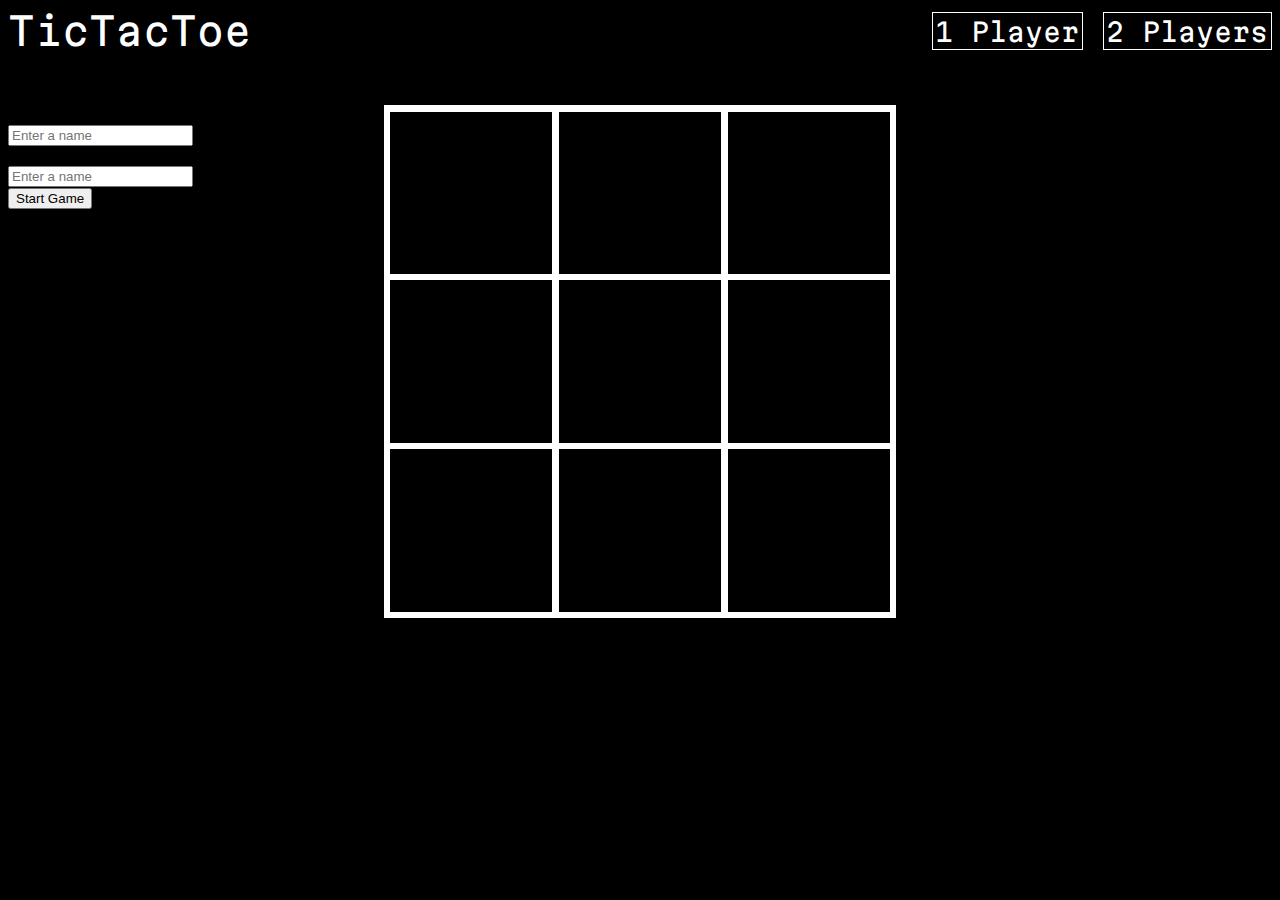
==== index.html @ e2fbd31f "Restructure and add a little bit of class" ====
<!DOCTYPE html>
<html lang="en">
<head>
    <meta charset="UTF-8">
    <meta name="viewport" content="width=device-width, initial-scale=1.0">
    <script src="game.js" defer></script>
    <link rel="stylesheet" href="style.css">
    <link rel="preconnect" href="https://fonts.googleapis.com">
    <link rel="preconnect" href="https://fonts.gstatic.com" crossorigin>
    <link href="https://fonts.googleapis.com/css2?family=Martian+Mono:wght@300&family=Prompt:ital,wght@0,100;0,200;0,300;0,400;0,500;0,600;0,700;1,100;1,200;1,300;1,400;1,500;1,600;1,700&family=Roboto:ital,wght@0,100;0,300;0,400;0,500;0,700;0,900;1,100;1,300;1,400;1,500&family=Rubik+Iso&family=Ubuntu:wght@300;400;500;700&display=swap" rel="stylesheet">
    <title>TicTacToe</title>
</head>
<body>
    <div class="header">
        <div>TicTacToe</div>
        <div class="game-mode">
            <div>1 Player</div>
            <div>2 Players</div>
        </div>
    </div>
    <div class="board">
        <div class="field" id="1"></div>
        <div class="field" id="2"></div>
        <div class="field" id="3"></div>
        <div class="field" id="4"></div>
        <div class="field" id="5"></div>
        <div class="field" id="6"></div>
        <div class="field" id="7"></div>
        <div class="field" id="8"></div>
        <div class="field" id="9"></div>
    </div>
    <div class="player-section">
        <form action="">
            <div>
                <label for="player1">Player 1:</label>
                <input type="text" name="player1" id="player1" class="player" required placeholder="Enter a name">                
            </div>
            <div>
                <label for="player2">Player 2:</label>
                <input type="text" name="player2" id="player2" class="player" required placeholder="Enter a name">    
            </div>
            <button class="start-button">Start Game</button>
        </form>
    </div>
</body>
</html>
---- style.css ----
:root{
    font-family: "Martian Mono", sans-serif;

}

body{
    background-color: black;
    display: grid;
    grid-template-columns: 1fr 2fr 1fr;
    gap: 4vw;
}

.header{
    color: white;

    grid-area: 1/1/2/4;

    display: flex;
    justify-content: space-between;
    align-items: center;
    font-size: 3vw;
}

.game-mode{
    display: flex;
    justify-content: space-around;

    gap: 20px;
    font-size: 2vw;
}

.game-mode>div{
    border: 1px solid white;
    padding: 0.2vw;
}

.board{
    background-color: white;

    display: grid;
    grid-template-columns: 1fr 1fr 1fr;
    grid-template-rows: 1fr 1fr 1fr;
    gap: 0.5vw;
    grid-area: 2/2;

    padding: 0.5vw;
    width: 500px;
    height: 500px;

    justify-self: center;
}

.field{
    color: white;
    background-color: black;

    display: flex;
    justify-content: center;
    align-items: center;

    font-size: 5vw;
    height: 100%;
}
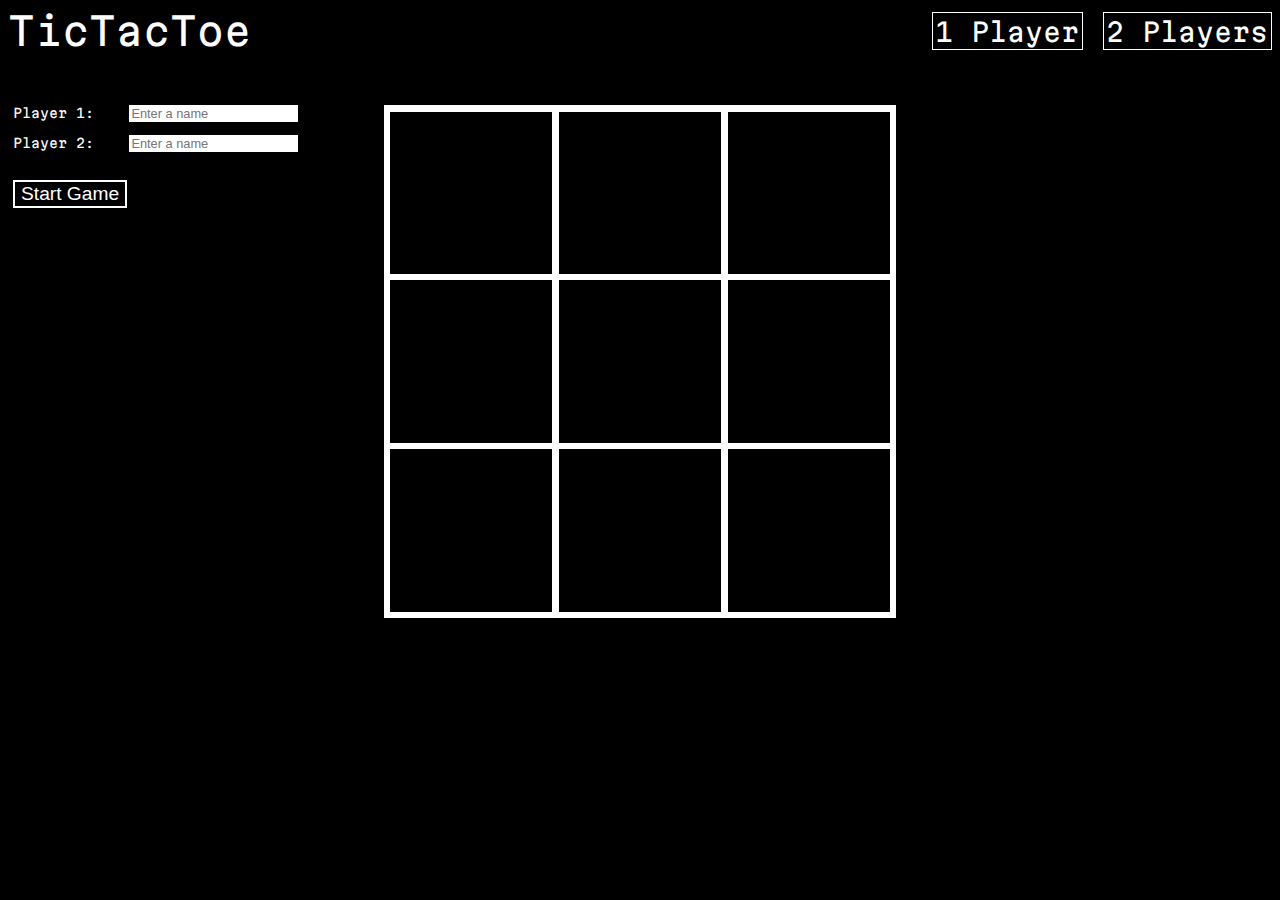
==== commit 4ad2824a: "Bugfix which caused an extra slot in the array" ====
--- a/index.html
+++ b/index.html
@@ -19,6 +19,7 @@
         </div>
     </div>
     <div class="board">
+        <div class="field" id="0"></div>
         <div class="field" id="1"></div>
         <div class="field" id="2"></div>
         <div class="field" id="3"></div>
@@ -27,7 +28,6 @@
         <div class="field" id="6"></div>
         <div class="field" id="7"></div>
         <div class="field" id="8"></div>
-        <div class="field" id="9"></div>
     </div>
     <div class="player-section">
         <form action="">
--- a/style.css
+++ b/style.css
@@ -60,4 +60,52 @@
 
     font-size: 5vw;
     height: 100%;
+
+    cursor: pointer;
+}
+
+form{
+    display: grid;
+    gap: 1vw;
+    padding-left: 5px;
+}
+
+form>div{
+    display: flex;
+    justify-content: space-between;
+}
+
+form>div>label{
+    color: white;
+    font-size: 1vw;
+}
+
+.player{
+    border: none;
+    font-size: 1vw;
+}
+
+.start-button{
+    border: none;
+    font-size: 1.5vw;
+    width: fit-content;
+
+    margin-top: 15px;
+    justify-self: left;
+
+    cursor: pointer;
+
+    background-color: black;
+    color: white;
+    border: 2px solid white;
+}
+
+.start-button:hover{
+    background-color: white;
+    color: black;
+}
+
+.start-button:active{
+    background-color: black;
+    color: white;
 }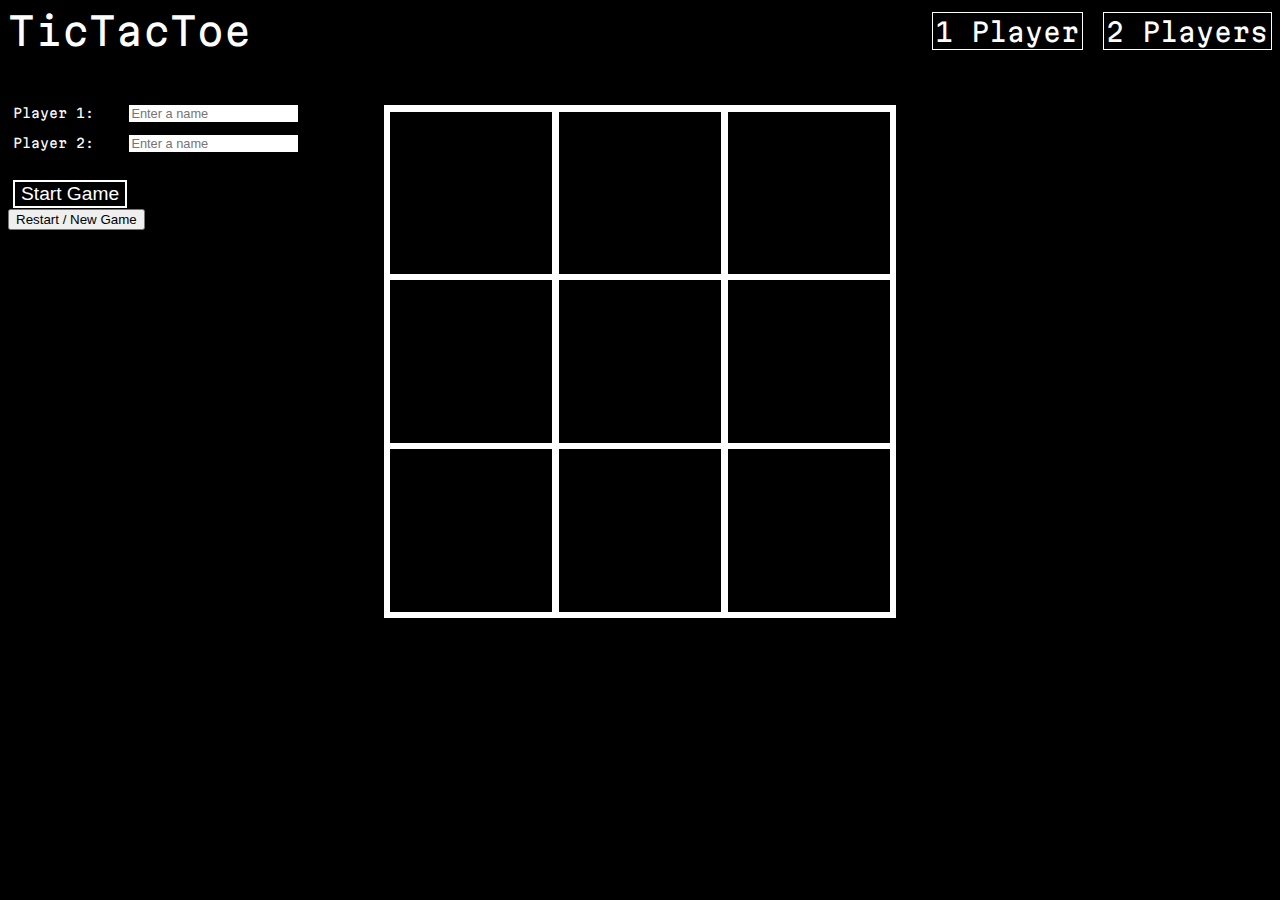
==== commit 18512b8b: "Add restart button" ====
--- a/index.html
+++ b/index.html
@@ -31,16 +31,17 @@
     </div>
     <div class="player-section">
         <form action="">
-            <div>
+            <div id="player1-container">
                 <label for="player1">Player 1:</label>
                 <input type="text" name="player1" id="player1" class="player" required placeholder="Enter a name">                
             </div>
-            <div>
+            <div id="player2-container">
                 <label for="player2">Player 2:</label>
                 <input type="text" name="player2" id="player2" class="player" required placeholder="Enter a name">    
             </div>
-            <button class="start-button">Start Game</button>
+            <button class="start-button button">Start Game</button>
         </form>
+        <button class="button">Restart / New Game</button>
     </div>
 </body>
 </html>--- a/style.css
+++ b/style.css
@@ -70,12 +70,12 @@
     padding-left: 5px;
 }
 
-form>div{
+#player1-container, #player2-container{
     display: flex;
     justify-content: space-between;
 }
 
-form>div>label{
+form>div>label, .player-name{
     color: white;
     font-size: 1vw;
 }
@@ -84,6 +84,7 @@
     border: none;
     font-size: 1vw;
 }
+
 
 .start-button{
     border: none;
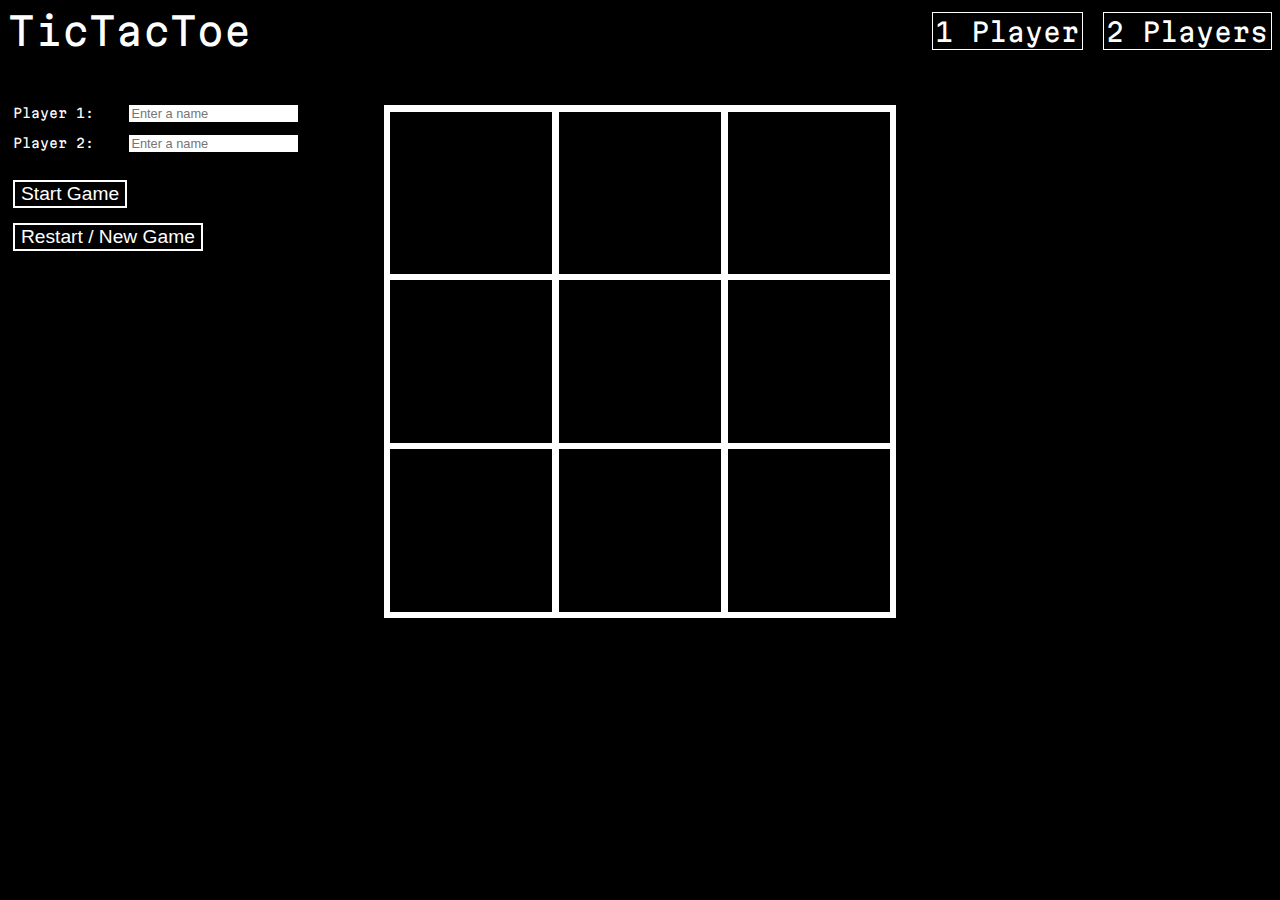
==== commit 4bc959ae: "?" ====
--- a/index.html
+++ b/index.html
@@ -41,7 +41,7 @@
             </div>
             <button class="start-button button">Start Game</button>
         </form>
-        <button class="button">Restart / New Game</button>
+        <button class="button restart-button">Restart / New Game</button>
     </div>
 </body>
 </html>--- a/style.css
+++ b/style.css
@@ -64,10 +64,14 @@
     cursor: pointer;
 }
 
+.player-section{
+    padding-left: 5px;
+
+}
+
 form{
     display: grid;
     gap: 1vw;
-    padding-left: 5px;
 }
 
 #player1-container, #player2-container{
@@ -85,14 +89,16 @@
     font-size: 1vw;
 }
 
+.start-button{
+    justify-self: left;
+}
 
-.start-button{
+.button{
     border: none;
     font-size: 1.5vw;
     width: fit-content;
 
     margin-top: 15px;
-    justify-self: left;
 
     cursor: pointer;
 
@@ -101,12 +107,12 @@
     border: 2px solid white;
 }
 
-.start-button:hover{
+.button:hover{
     background-color: white;
     color: black;
 }
 
-.start-button:active{
+.button:active{
     background-color: black;
     color: white;
 }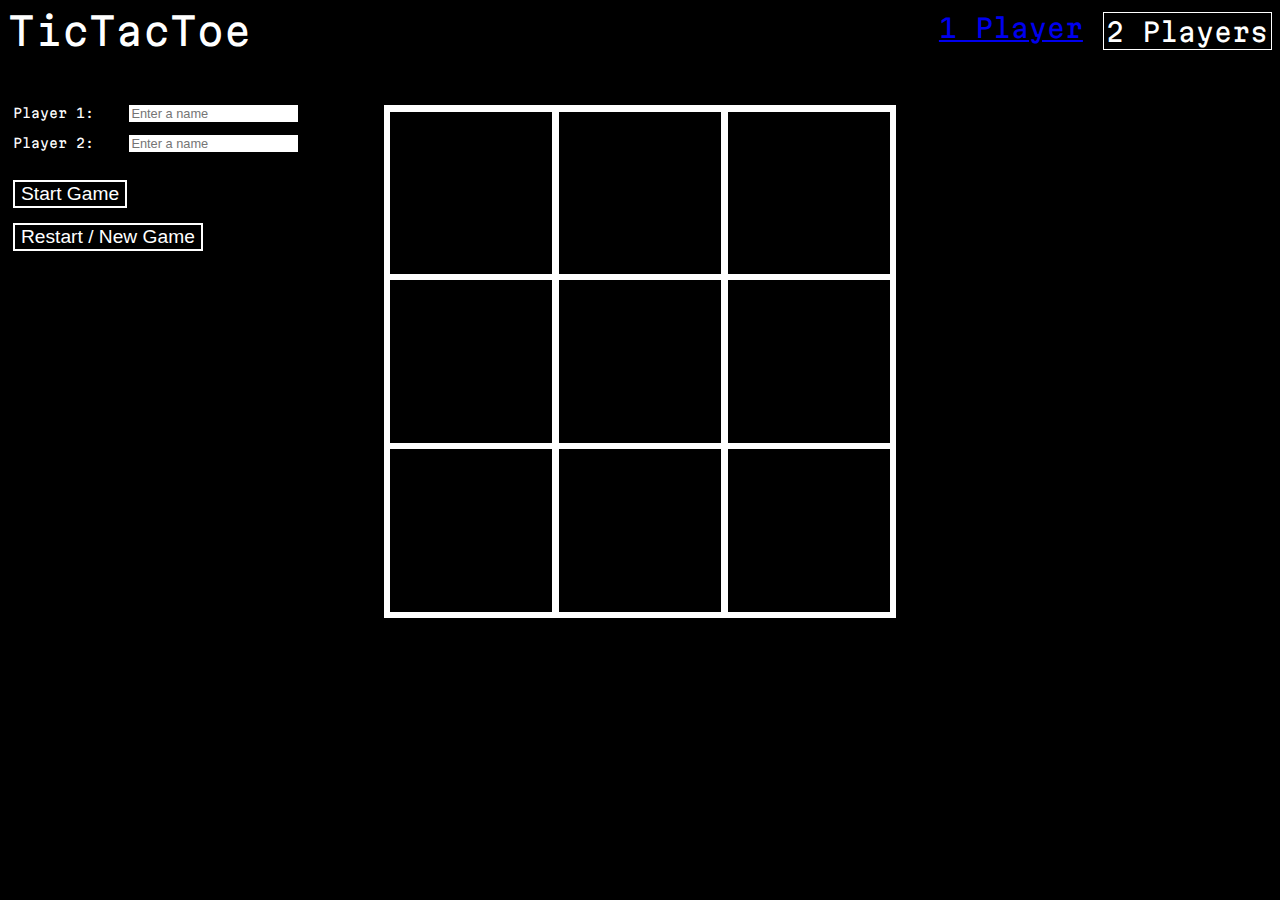
==== commit 115e4c57: "Create link to other html file" ====
--- a/index.html
+++ b/index.html
@@ -14,7 +14,7 @@
     <div class="header">
         <div>TicTacToe</div>
         <div class="game-mode">
-            <div>1 Player</div>
+            <a href="game-mode-1-player.html">1 Player</a> 
             <div>2 Players</div>
         </div>
     </div>
--- a/style.css
+++ b/style.css
@@ -115,4 +115,9 @@
 .button:active{
     background-color: black;
     color: white;
+}
+
+.winning-message{
+    color: white;
+    font-size: 2vw;
 }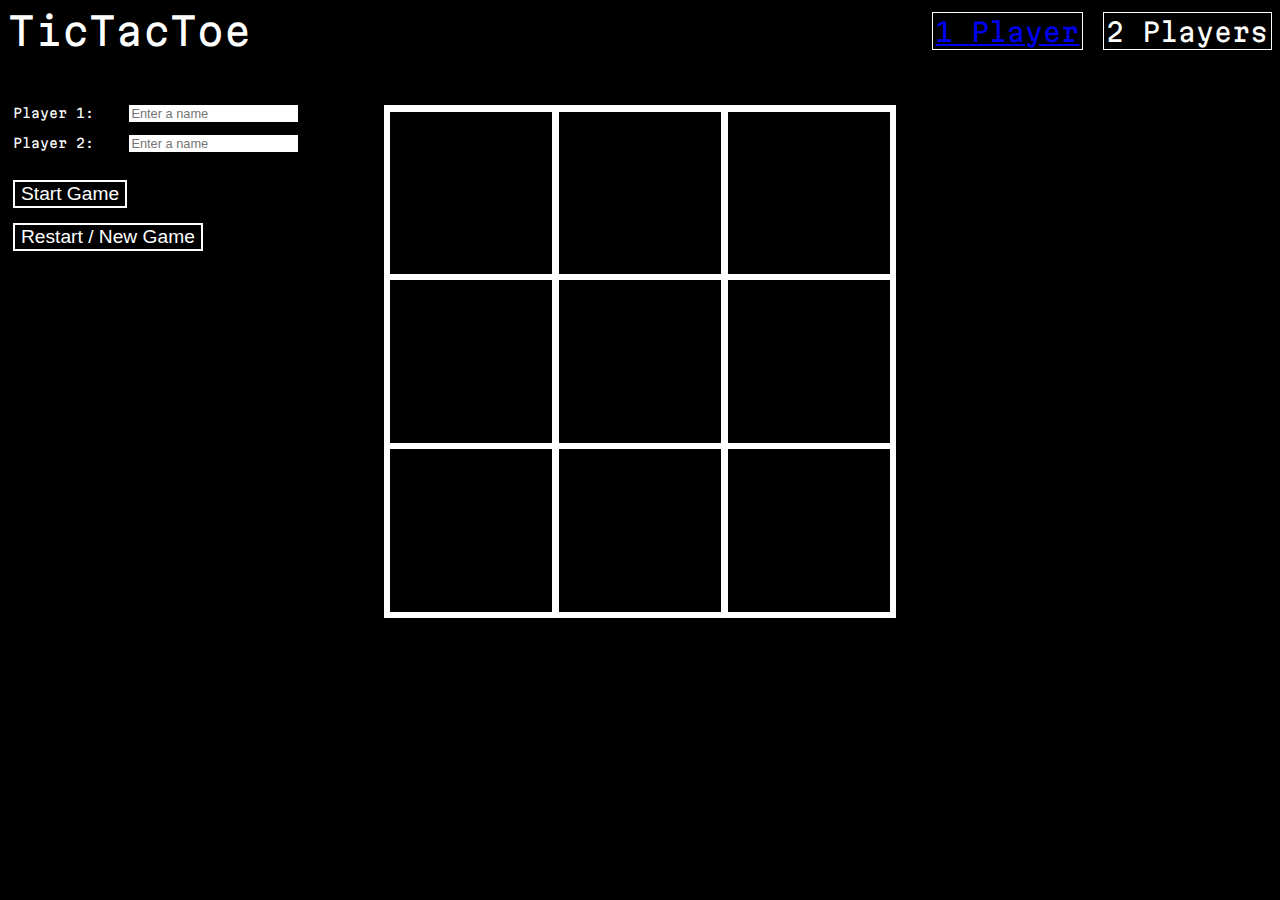
==== commit e17870b1: "Rename files" ====
--- a/index.html
+++ b/index.html
@@ -3,8 +3,8 @@
 <head>
     <meta charset="UTF-8">
     <meta name="viewport" content="width=device-width, initial-scale=1.0">
-    <script src="game.js" defer></script>
-    <link rel="stylesheet" href="style.css">
+    <script src="2players_logic.js" defer></script>
+    <link rel="stylesheet" href="2players_style.css">
     <link rel="preconnect" href="https://fonts.googleapis.com">
     <link rel="preconnect" href="https://fonts.gstatic.com" crossorigin>
     <link href="https://fonts.googleapis.com/css2?family=Martian+Mono:wght@300&family=Prompt:ital,wght@0,100;0,200;0,300;0,400;0,500;0,600;0,700;1,100;1,200;1,300;1,400;1,500;1,600;1,700&family=Roboto:ital,wght@0,100;0,300;0,400;0,500;0,700;0,900;1,100;1,300;1,400;1,500&family=Rubik+Iso&family=Ubuntu:wght@300;400;500;700&display=swap" rel="stylesheet">
--- a/2players_style.css
+++ b/2players_style.css
@@ -0,0 +1,123 @@
+:root{
+    font-family: "Martian Mono", sans-serif;
+
+}
+
+body{
+    background-color: black;
+    display: grid;
+    grid-template-columns: 1fr 2fr 1fr;
+    gap: 4vw;
+}
+
+.header{
+    color: white;
+
+    grid-area: 1/1/2/4;
+
+    display: flex;
+    justify-content: space-between;
+    align-items: center;
+    font-size: 3vw;
+}
+
+.game-mode{
+    display: flex;
+    justify-content: space-around;
+
+    gap: 20px;
+    font-size: 2vw;
+}
+
+.game-mode>a, .game-mode>div{
+    border: 1px solid white;
+    padding: 0.2vw;
+}
+
+.board{
+    background-color: white;
+
+    display: grid;
+    grid-template-columns: 1fr 1fr 1fr;
+    grid-template-rows: 1fr 1fr 1fr;
+    gap: 0.5vw;
+    grid-area: 2/2;
+
+    padding: 0.5vw;
+    width: 500px;
+    height: 500px;
+
+    justify-self: center;
+}
+
+.field{
+    color: white;
+    background-color: black;
+
+    display: flex;
+    justify-content: center;
+    align-items: center;
+
+    font-size: 5vw;
+    height: 100%;
+
+    cursor: pointer;
+}
+
+.player-section{
+    padding-left: 5px;
+
+}
+
+form{
+    display: grid;
+    gap: 1vw;
+}
+
+#player1-container, #player2-container{
+    display: flex;
+    justify-content: space-between;
+}
+
+form>div>label, .player-name{
+    color: white;
+    font-size: 1vw;
+}
+
+.player{
+    border: none;
+    font-size: 1vw;
+}
+
+.start-button{
+    justify-self: left;
+}
+
+.button{
+    border: none;
+    font-size: 1.5vw;
+    width: fit-content;
+
+    margin-top: 15px;
+
+    cursor: pointer;
+
+    background-color: black;
+    color: white;
+    border: 2px solid white;
+}
+
+.button:hover{
+    background-color: white;
+    color: black;
+}
+
+.button:active{
+    background-color: black;
+    color: white;
+}
+
+.winning-message{
+    color: white;
+    font-size: 2vw;
+}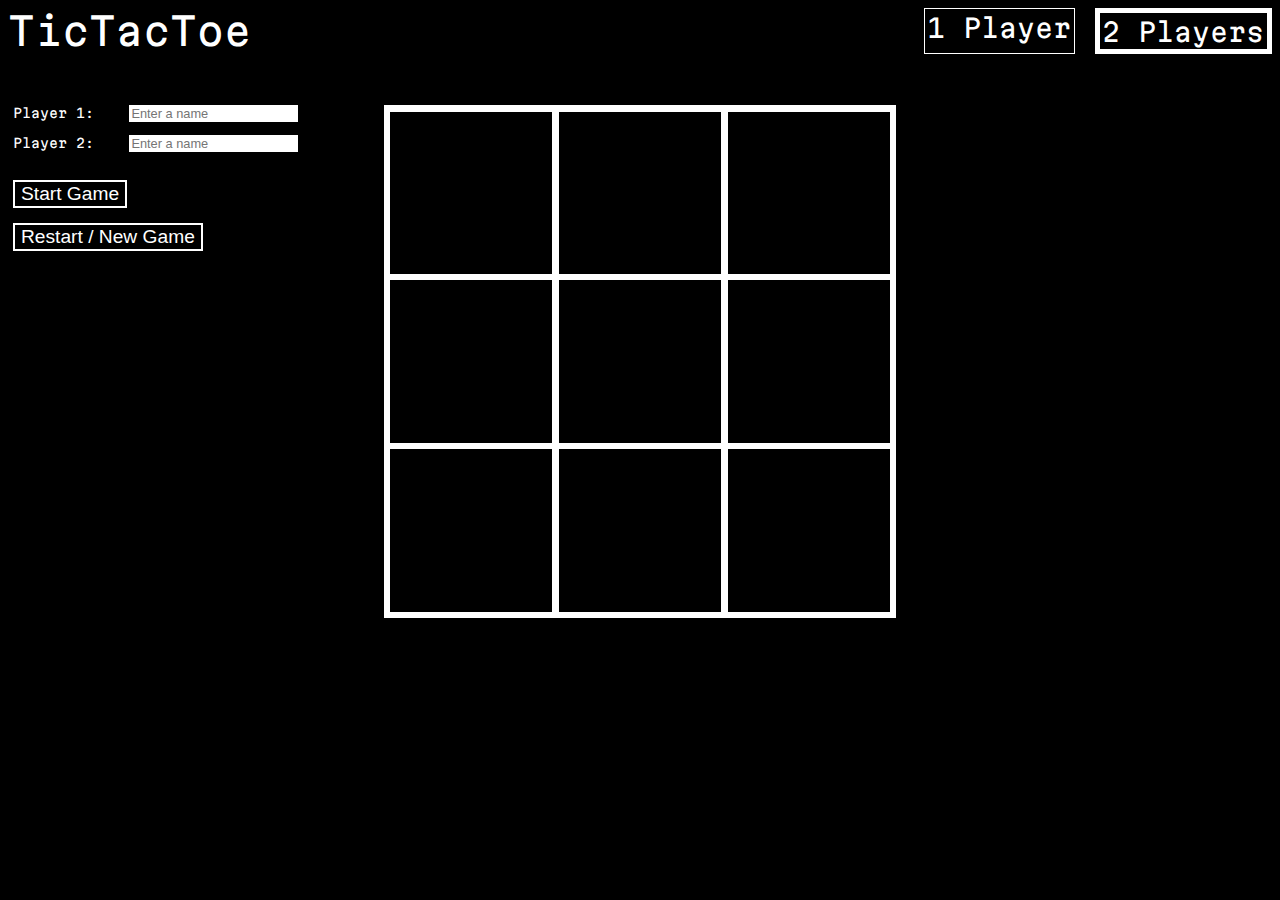
==== commit d94e9aed: "Add id to player labels" ====
--- a/index.html
+++ b/index.html
@@ -32,11 +32,11 @@
     <div class="player-section">
         <form action="">
             <div id="player1-container">
-                <label for="player1">Player 1:</label>
+                <label id="player1-label" for="player1">Player 1:</label>
                 <input type="text" name="player1" id="player1" class="player" required placeholder="Enter a name">                
             </div>
             <div id="player2-container">
-                <label for="player2">Player 2:</label>
+                <label id="player2-label" for="player2">Player 2:</label>
                 <input type="text" name="player2" id="player2" class="player" required placeholder="Enter a name">    
             </div>
             <button class="start-button button">Start Game</button>
--- a/2players_style.css
+++ b/2players_style.css
@@ -29,8 +29,16 @@
     font-size: 2vw;
 }
 
-.game-mode>a, .game-mode>div{
+.game-mode>a {
     border: 1px solid white;
+    padding: 0.2vw;
+    color: white;
+    text-decoration: none;
+    cursor: pointer;
+}
+
+.game-mode>div{
+    border: 5px solid white;
     padding: 0.2vw;
 }
 
@@ -120,4 +128,8 @@
 .winning-message{
     color: white;
     font-size: 2vw;
+}
+
+.active-player{
+    text-decoration: underline;
 }